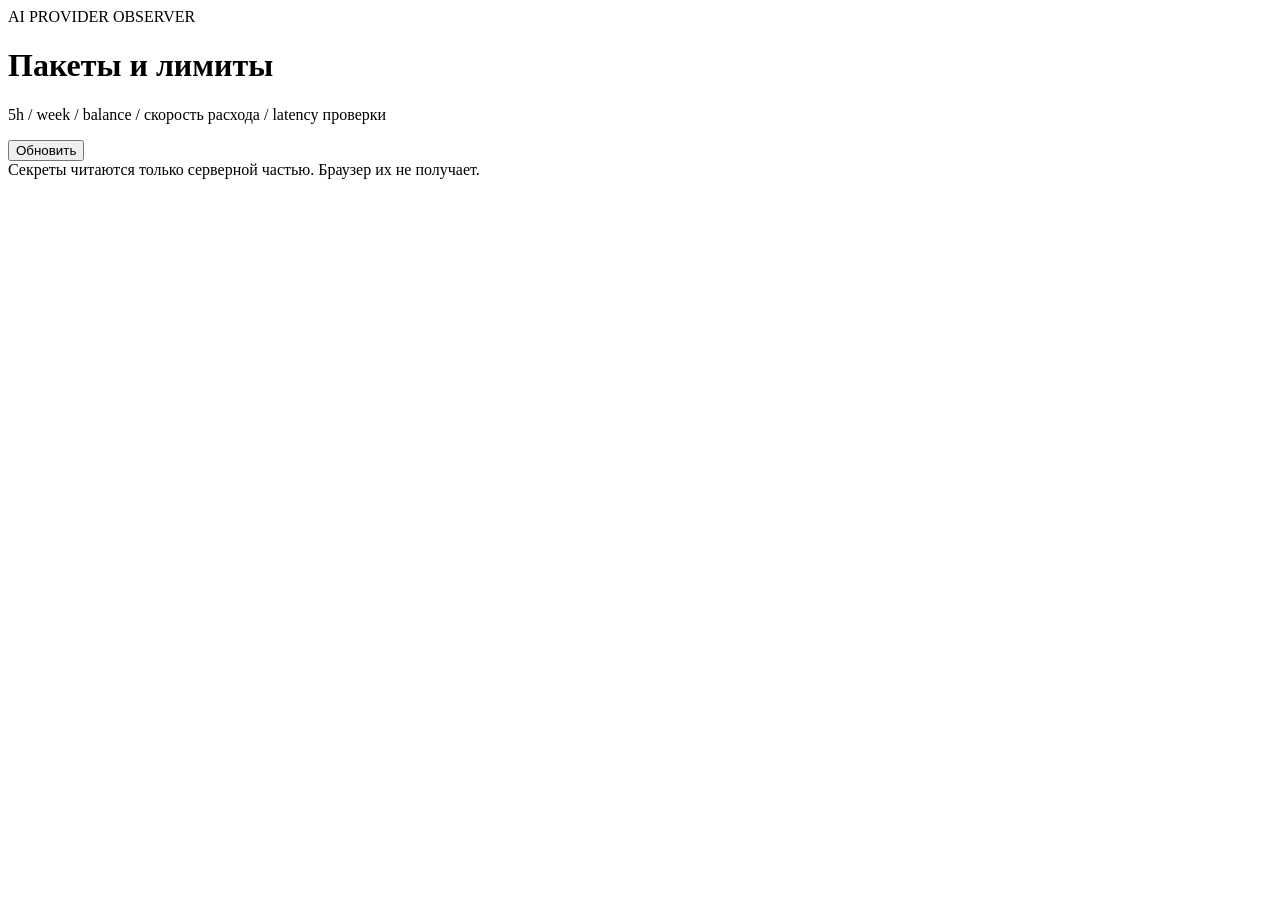
==== app/static/index.html @ ef8740cd "feat(observer): MVP code baseline + R1 M0 (pytest runner, analytics settings, /api/status contract t" ====
<!doctype html>
<html lang="ru">
<head>
  <meta charset="utf-8">
  <meta name="viewport" content="width=device-width,initial-scale=1">
  <title>AI Provider Observer</title>
  <link rel="stylesheet" href="/static/style.css">
</head>
<body>
  <main class="wrap">
    <header>
      <div>
        <div class="eyebrow">AI PROVIDER OBSERVER</div>
        <h1>Пакеты и лимиты</h1>
        <p>5h / week / balance / скорость расхода / latency проверки</p>
      </div>
      <div class="actions">
        <span id="mode" class="pill"></span>
        <button id="refresh">Обновить</button>
      </div>
    </header>
    <section id="summary" class="summary"></section>
    <section id="cards" class="grid"></section>
    <footer>Секреты читаются только серверной частью. Браузер их не получает.</footer>
  </main>
  <script src="/static/app.js"></script>
</body>
</html>
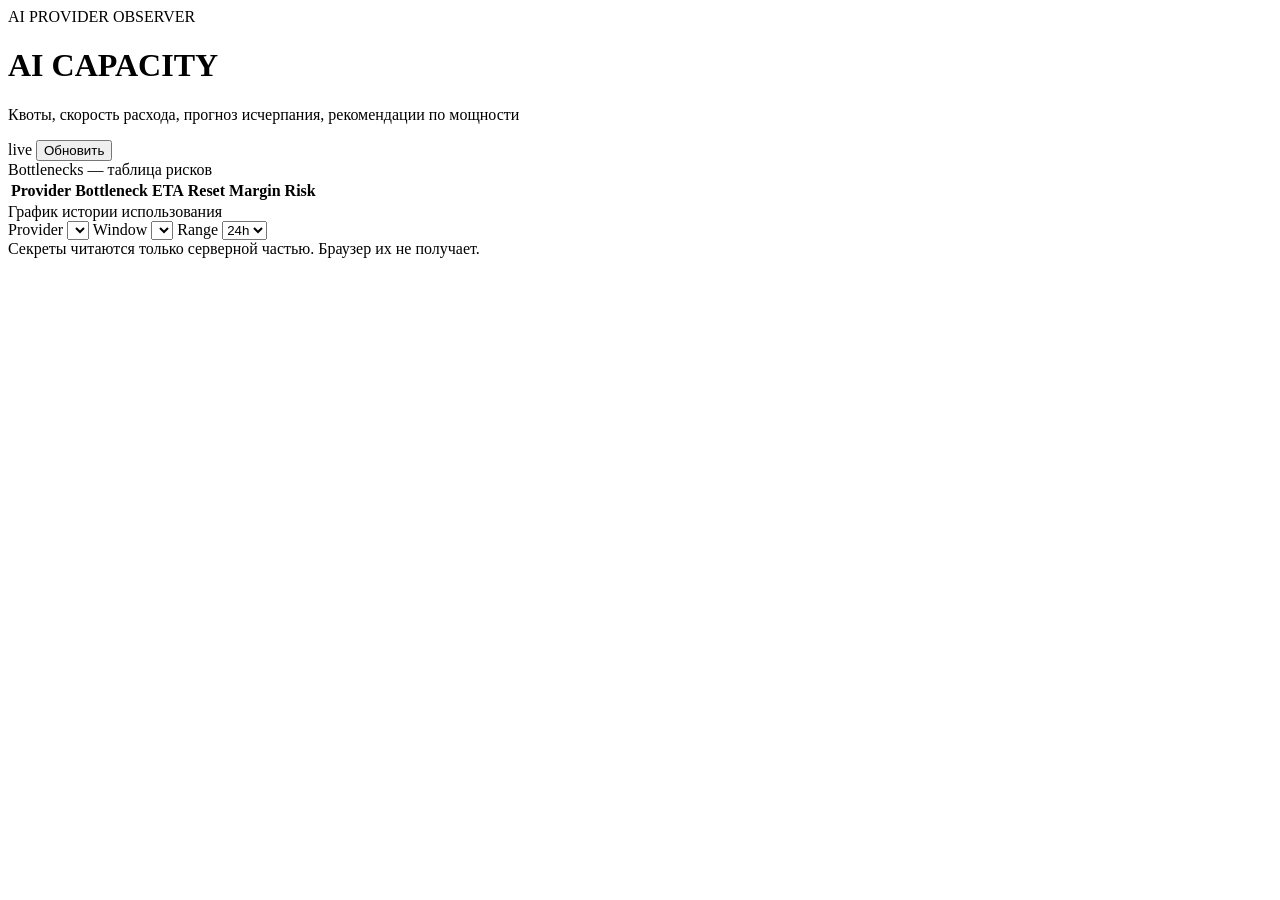
==== commit f4653f5a: "feat(r1): wave 2 — AnalyticsEngine + analytics API (analytics/events/recommendations/history), dashb" ====
--- a/app/static/index.html
+++ b/app/static/index.html
@@ -11,18 +11,77 @@
     <header>
       <div>
         <div class="eyebrow">AI PROVIDER OBSERVER</div>
-        <h1>Пакеты и лимиты</h1>
-        <p>5h / week / balance / скорость расхода / latency проверки</p>
+        <h1>AI CAPACITY</h1>
+        <p>Квоты, скорость расхода, прогноз исчерпания, рекомендации по мощности</p>
       </div>
       <div class="actions">
-        <span id="mode" class="pill"></span>
-        <button id="refresh">Обновить</button>
+        <span id="mode" class="pill">live</span>
+        <span id="generated" class="pill muted"></span>
+        <button id="refresh" type="button">Обновить</button>
       </div>
     </header>
-    <section id="summary" class="summary"></section>
-    <section id="cards" class="grid"></section>
+
+    <section id="summary" class="summary" aria-label="Сводка"></section>
+    <section id="cards" class="grid" aria-label="Провайдеры"></section>
+
+    <section class="bottlenecks-wrap" aria-label="Бутылочные горлышки">
+      <div class="panel-title">Bottlenecks — таблица рисков</div>
+      <div class="table-scroll">
+        <table id="bottlenecks" class="bottlenecks">
+          <thead>
+            <tr>
+              <th>Provider</th>
+              <th>Bottleneck</th>
+              <th>ETA</th>
+              <th>Reset</th>
+              <th>Margin</th>
+              <th>Risk</th>
+            </tr>
+          </thead>
+          <tbody id="bottlenecks-body"></tbody>
+        </table>
+      </div>
+    </section>
+
+    <section class="chart-wrap" aria-label="График истории">
+      <div class="chart-head">
+        <div class="chart-title">График истории использования</div>
+        <div class="chart-controls">
+          <label>
+            <span>Provider</span>
+            <select id="chart-provider"></select>
+          </label>
+          <label>
+            <span>Window</span>
+            <select id="chart-window"></select>
+          </label>
+          <label>
+            <span>Range</span>
+            <select id="chart-range">
+              <option value="6">6h</option>
+              <option value="24" selected>24h</option>
+              <option value="168">7d</option>
+              <option value="720">30d</option>
+            </select>
+          </label>
+          <label id="chart-mode-label" hidden>
+            <span>Режим</span>
+            <select id="chart-mode">
+              <option value="balance">Balance</option>
+              <option value="spend">Daily spend</option>
+            </select>
+          </label>
+        </div>
+      </div>
+      <div id="chart-error" class="error" hidden></div>
+      <div id="chart-canvas" class="chart-canvas"></div>
+      <div id="chart-meta" class="chart-meta"></div>
+    </section>
+
     <footer>Секреты читаются только серверной частью. Браузер их не получает.</footer>
   </main>
+
+  <script src="/static/charts.js"></script>
   <script src="/static/app.js"></script>
 </body>
 </html>
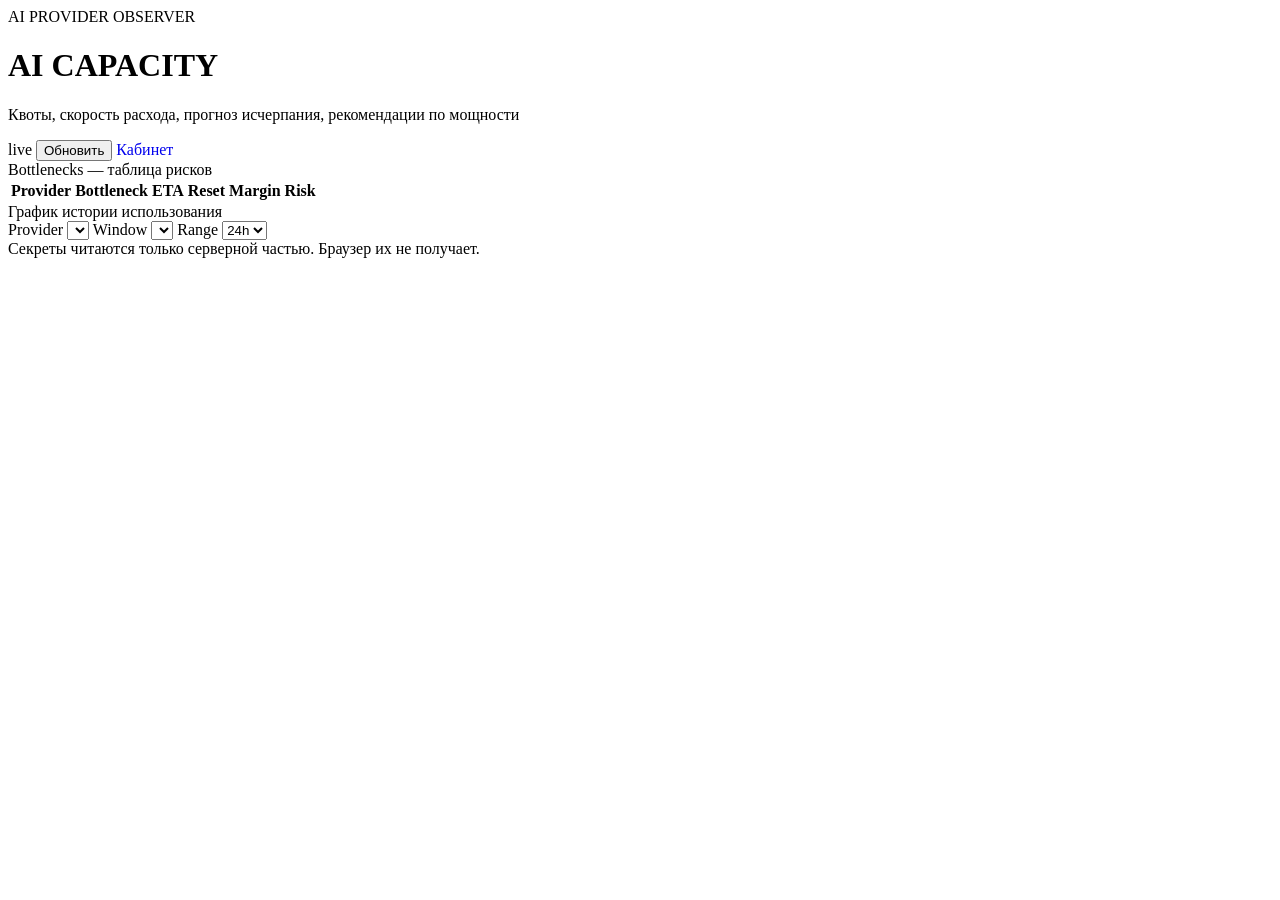
==== commit 9956d1ca: "R2: admin cabinet — auth (first-run setup/login/sessions), provider keys editable in cabinet with en" ====
--- a/app/static/index.html
+++ b/app/static/index.html
@@ -18,6 +18,7 @@
         <span id="mode" class="pill">live</span>
         <span id="generated" class="pill muted"></span>
         <button id="refresh" type="button">Обновить</button>
+        <a href="/admin" class="pill" style="text-decoration:none;">Кабинет</a>
       </div>
     </header>
 
